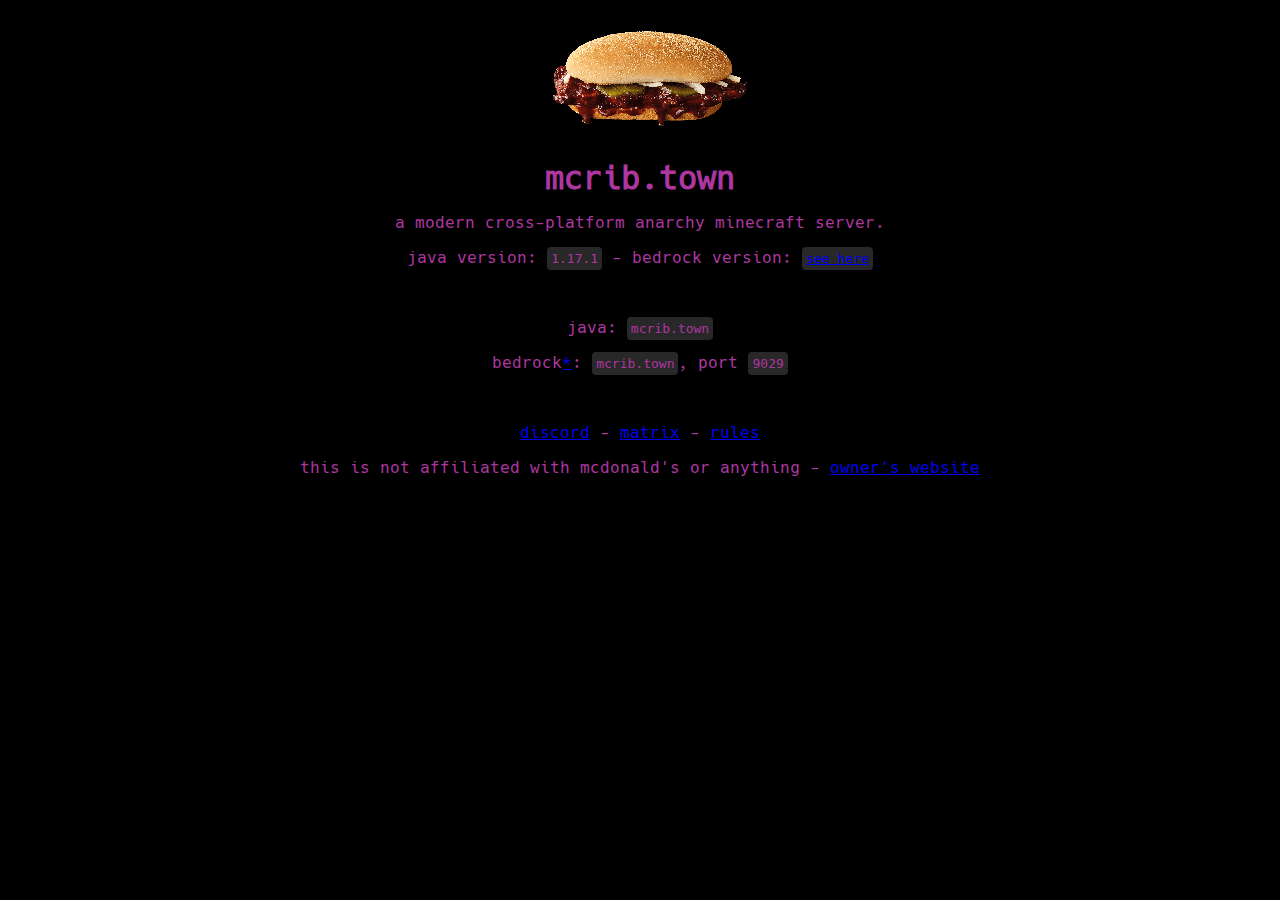
==== index.html @ e083ba12 "fix phrasing" ====
<!DOCTYPE html>
<html>
  <head>
    <title>mcrib.town</title>
    <meta charset="UTF-8">
    <meta name="viewport" content="width=device-width, initial-scale=1.0">
    <link href="/assets/main.css" rel="stylesheet">
  </head> 
  <body>
    <div class="content">
      <img class="mcrib" alt="A Mcrib." title="wow, it's a mcrib!" src="/assets/mcrib.png">
      <h1>mcrib.town</h1>
      <p>a modern cross-platform anarchy minecraft server.</p>
      <p>java version: <code>1.17.1</code> - bedrock version: <code><a href="https://i.imgur.com/rbn5Hnd.png">see here</a></code></p>
    </div><br>
    <div class="content">
      <p>java: <code>mcrib.town</code></p>
      <p>bedrock<a href="/bedrock">*</a>: <code>mcrib.town</code>, port <code>9029</code></p>
    </div><br>
    <div class="content">
      <p>
        <a href="https://discord.gg/dDNNNzXmk8">discord</a> -
        <a href="https://matrix.to/#/#mcribtown:mint.lgbt">matrix</a> - 
        <a href="/rules">rules</a>
      </p>
      <p>
        this is not affiliated with mcdonald's or anything -
        <a href="https://tacohitbox.com">owner's website</a>
      </p>
    </div>
  </body>
</html>
---- assets/main.css ----
@font-face {
  font-family: "Hack";
  src: url("/assets/Hack.ttf");
}

html, body:not(.smaller) {
  margin:0;
  padding:0;
}

body {
  color:#ad37a1;
  background:black;
  font-family: "Hack";
}

body.smaller {
  padding:5px;
}

code {
  background:#282828;
  padding:4px;
  border-radius:4px;
  margin:0;
}

.content {
  text-align: center;
}

.content h1 {
  margin-top:5px;
  margin-bottom:10px;
}

body.smaller h1 {
  margin:0;
}

body.smaller p {
  margin:5px 0;
}

.mcrib {
  margin-top:10px;
  image-rendering:pixelated;
  width:250px;
}
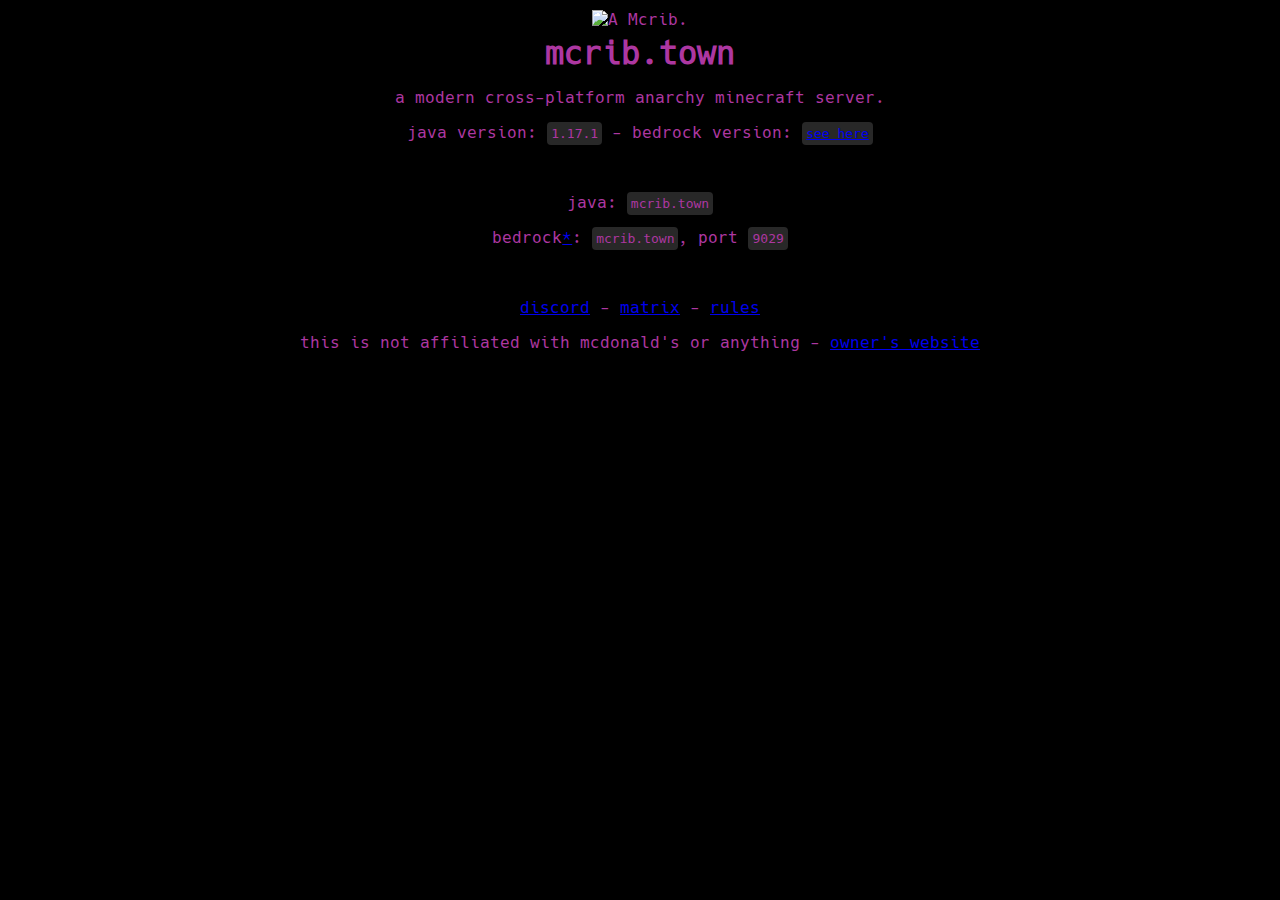
==== commit 565f7e69: "jpegged mcrib" ====
--- a/index.html
+++ b/index.html
@@ -8,7 +8,7 @@
   </head> 
   <body>
     <div class="content">
-      <img class="mcrib" alt="A Mcrib." title="wow, it's a mcrib!" src="/assets/mcrib.png">
+      <img class="mcrib" alt="A Mcrib." title="wow, it's a mcrib!" src="/assets/mcrib.jpeg">
       <h1>mcrib.town</h1>
       <p>a modern cross-platform anarchy minecraft server.</p>
       <p>java version: <code>1.17.1</code> - bedrock version: <code><a href="https://i.imgur.com/rbn5Hnd.png">see here</a></code></p>
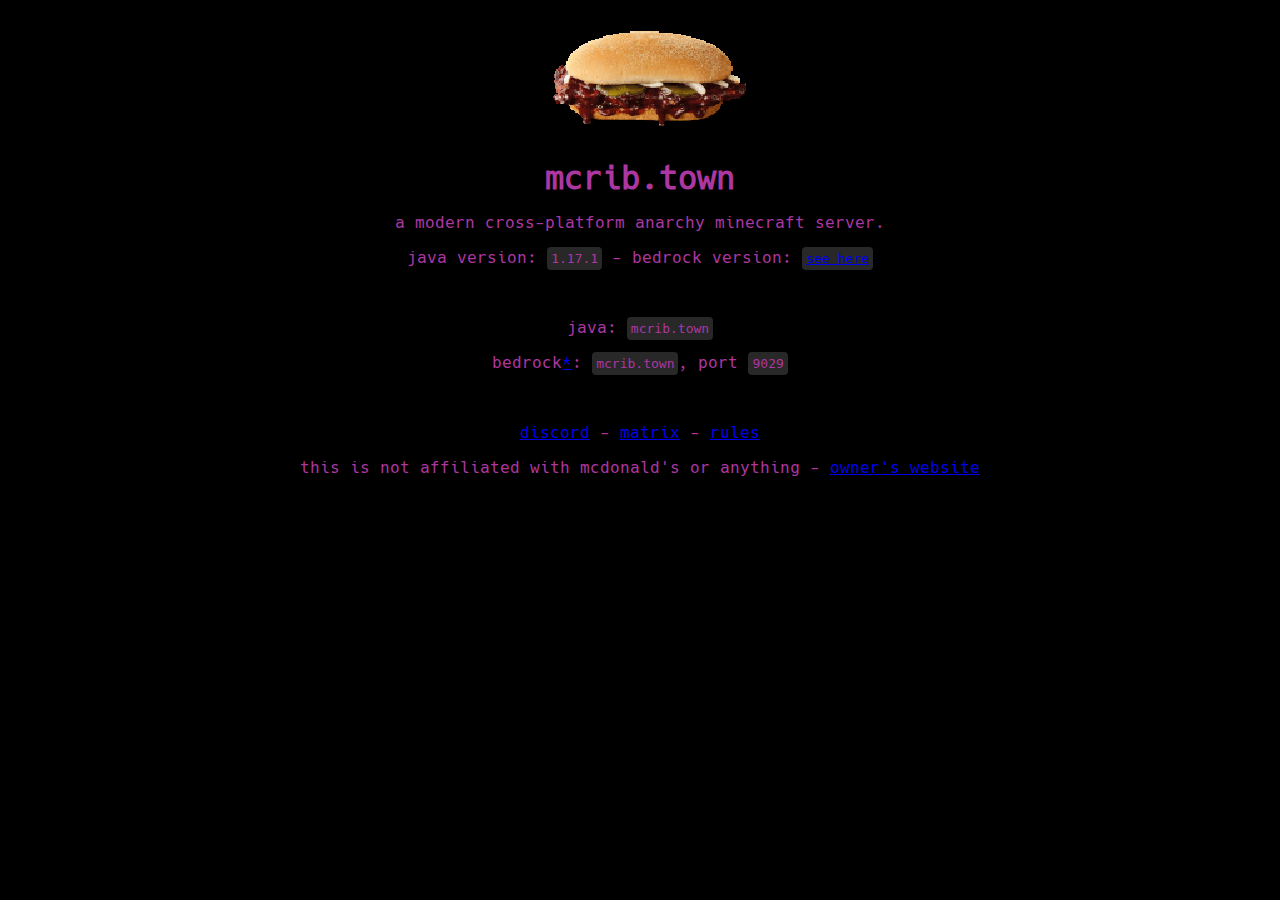
==== commit 0aef7edc: "made it not jpeg by default" ====
--- a/index.html
+++ b/index.html
@@ -8,7 +8,7 @@
   </head> 
   <body>
     <div class="content">
-      <img class="mcrib" alt="A Mcrib." title="wow, it's a mcrib!" src="/assets/mcrib.jpeg">
+      <img class="mcrib" alt="A Mcrib." title="wow, it's a mcrib!" src="/assets/mcrib.png" onmouseover="this.src='/assets/mcrib.jpeg'" onmouseout="this.src='/assets/mcrib.png'">
       <h1>mcrib.town</h1>
       <p>a modern cross-platform anarchy minecraft server.</p>
       <p>java version: <code>1.17.1</code> - bedrock version: <code><a href="https://i.imgur.com/rbn5Hnd.png">see here</a></code></p>
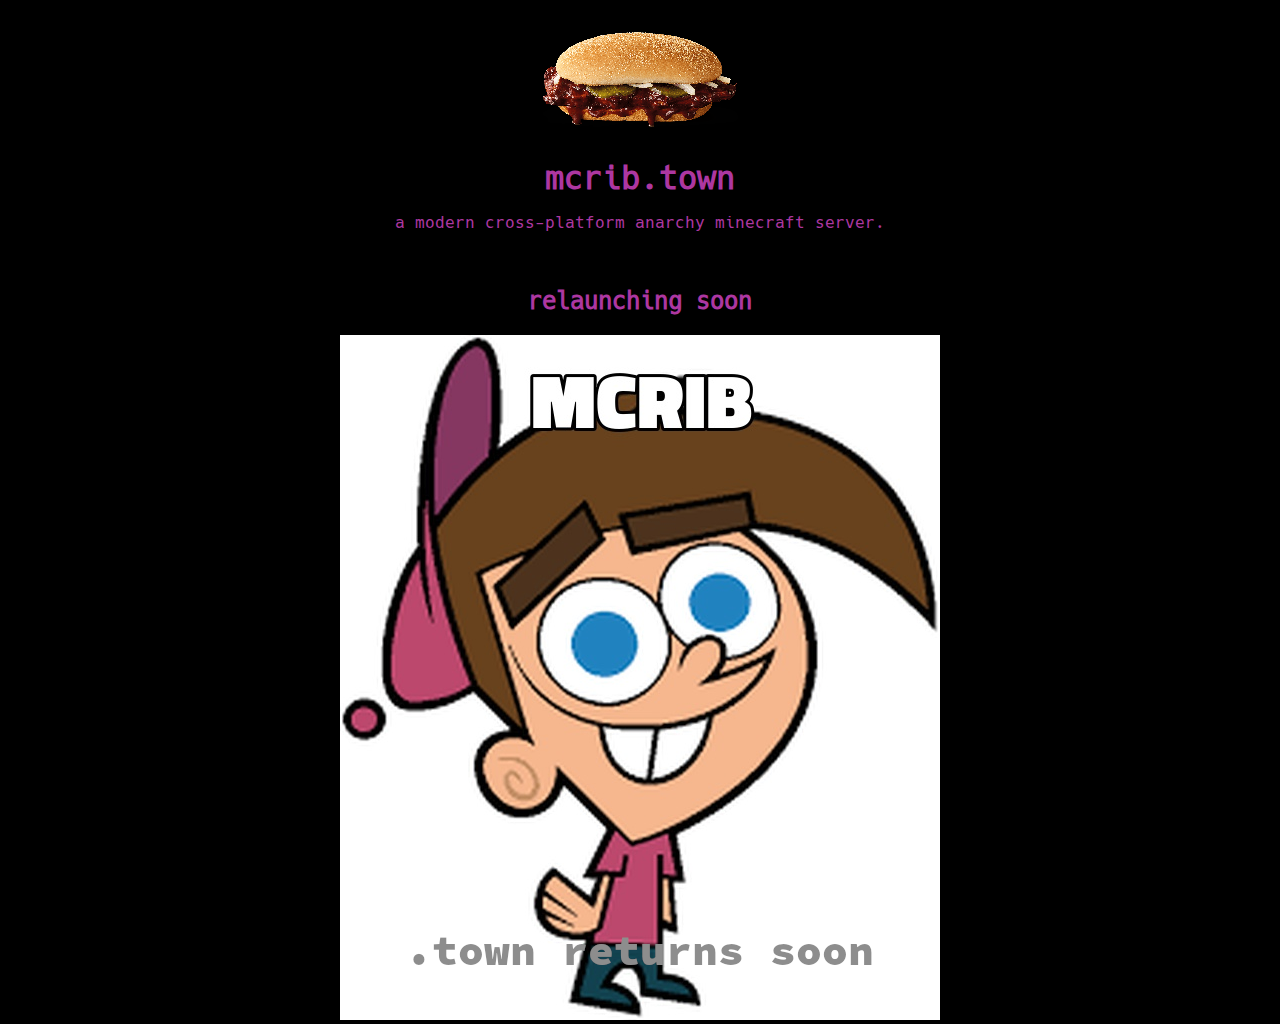
==== commit e9c11222: "relaunch announcement" ====
--- a/index.html
+++ b/index.html
@@ -11,22 +11,10 @@
       <img class="mcrib" alt="A Mcrib." title="wow, it's a mcrib!" src="/assets/mcrib.png" onmouseover="this.src='/assets/mcrib.jpeg'" onmouseout="this.src='/assets/mcrib.png'">
       <h1>mcrib.town</h1>
       <p>a modern cross-platform anarchy minecraft server.</p>
-      <p>java version: <code>1.17.1</code> - bedrock version: <code><a href="https://i.imgur.com/rbn5Hnd.png">see here</a></code></p>
     </div><br>
     <div class="content">
-      <p>java: <code>mcrib.town</code></p>
-      <p>bedrock<a href="/bedrock">*</a>: <code>mcrib.town</code>, port <code>9029</code></p>
-    </div><br>
-    <div class="content">
-      <p>
-        <a href="https://discord.gg/dDNNNzXmk8">discord</a> -
-        <a href="https://matrix.to/#/#mcribtown:mint.lgbt">matrix</a> - 
-        <a href="/rules">rules</a>
-      </p>
-      <p>
-        this is not affiliated with mcdonald's or anything -
-        <a href="https://tacohitbox.com">owner's website</a>
-      </p>
+      <h2>relaunching soon</h2>
+      <img src="/assets/Untitled.png" alt="Mcrib.town returns soon.">
     </div>
   </body>
 </html>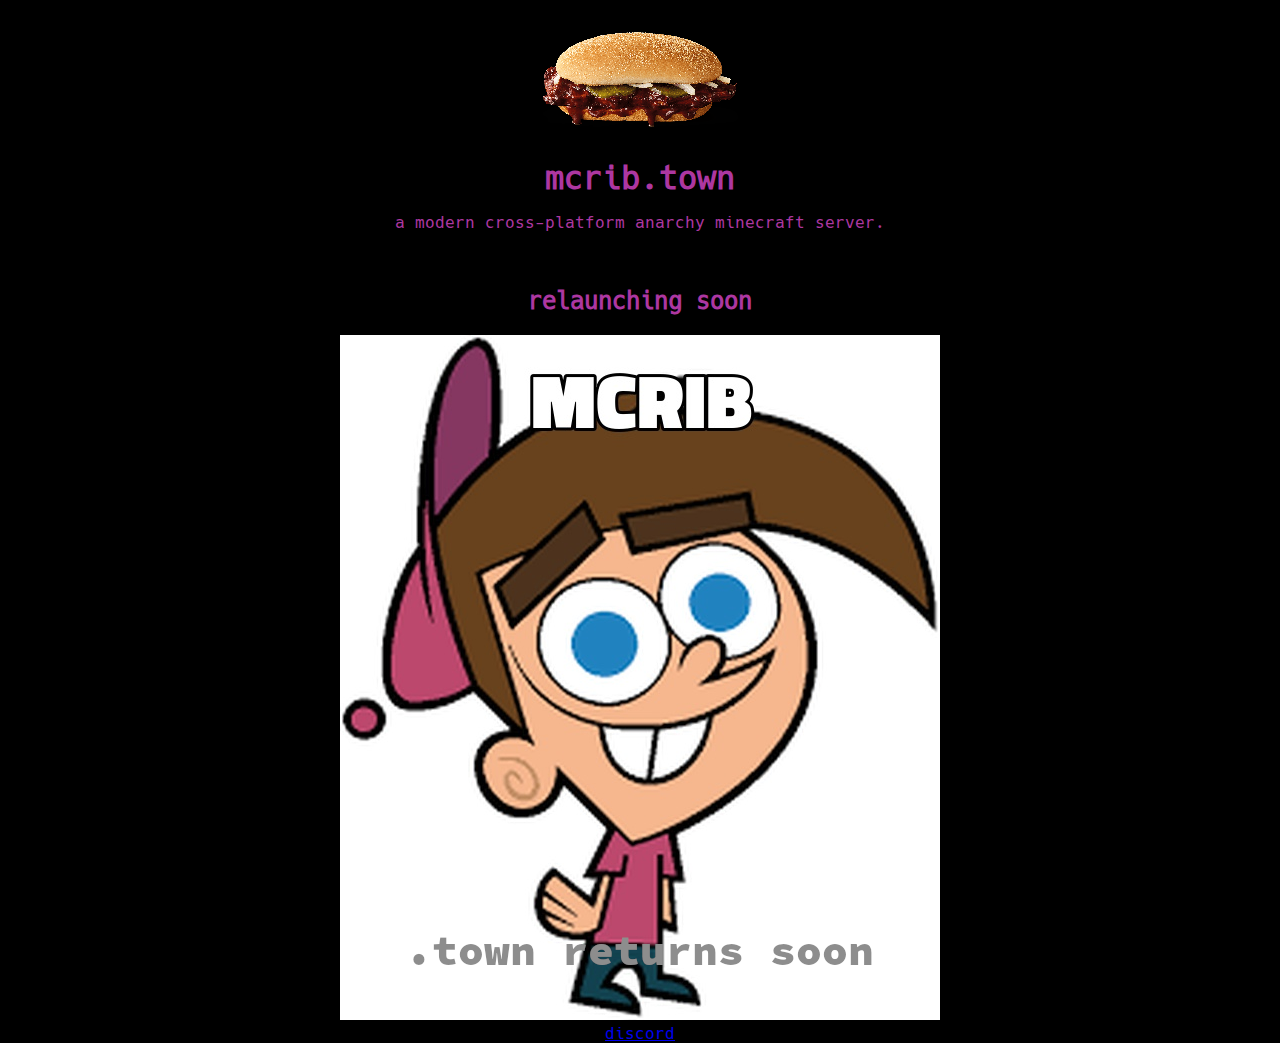
==== commit 150a516d: "add back discord link" ====
--- a/index.html
+++ b/index.html
@@ -14,7 +14,8 @@
     </div><br>
     <div class="content">
       <h2>relaunching soon</h2>
-      <img src="/assets/Untitled.png" alt="Mcrib.town returns soon.">
+      <img src="/assets/Untitled.png" alt="Mcrib.town returns soon."><br>
+      <a href="https://discord.gg/dDNNNzXmk8">discord</a>
     </div>
   </body>
 </html>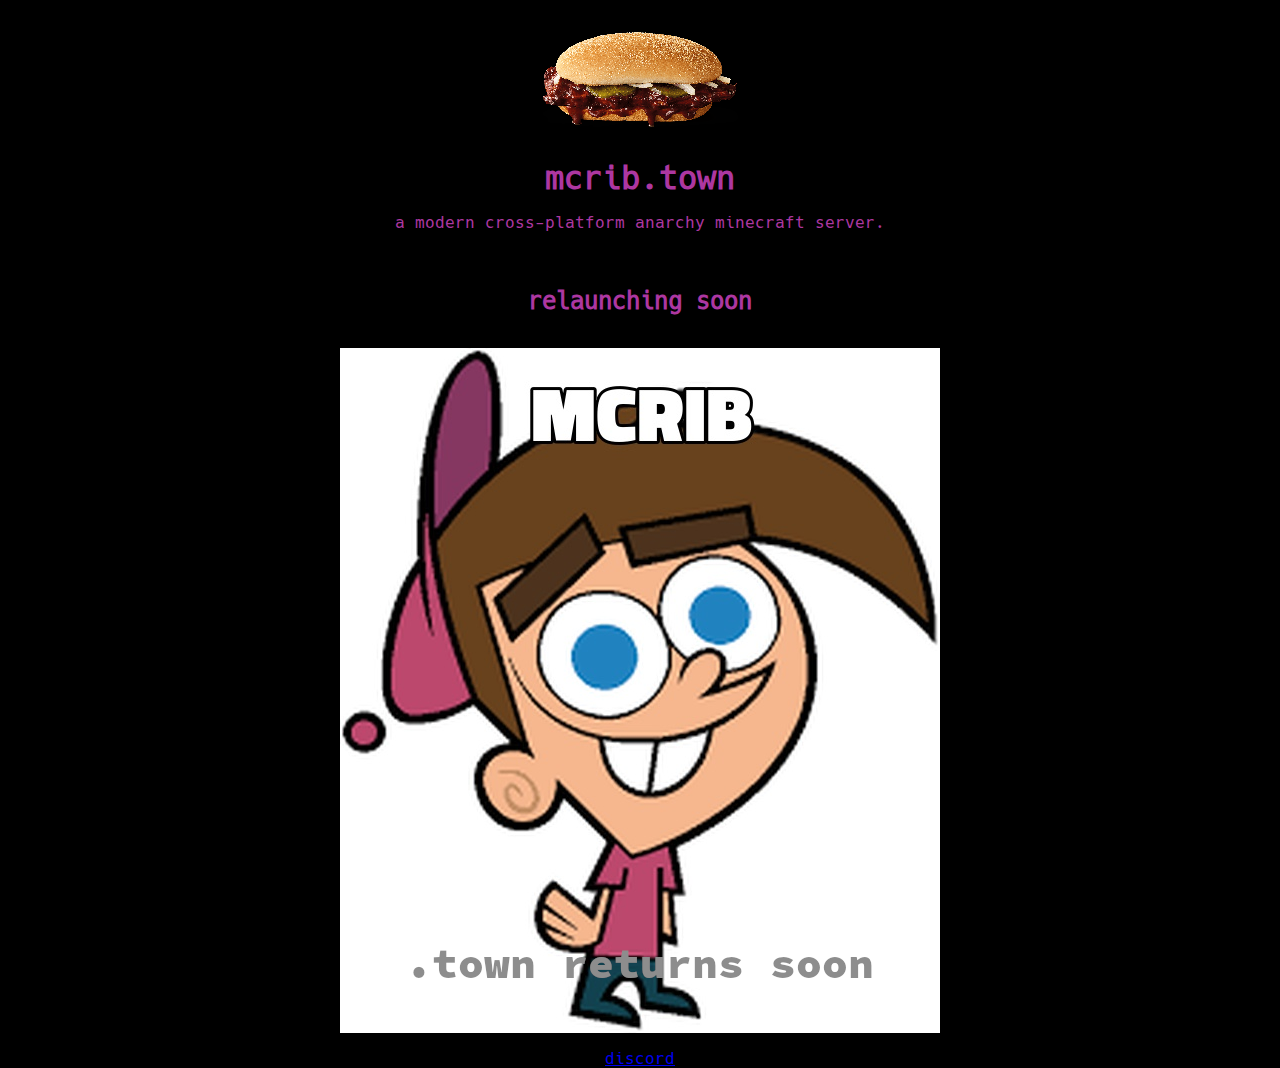
==== commit 849f2616: "add max-width" ====
--- a/index.html
+++ b/index.html
@@ -14,7 +14,7 @@
     </div><br>
     <div class="content">
       <h2>relaunching soon</h2>
-      <img src="/assets/Untitled.png" alt="Mcrib.town returns soon."><br>
+      <img src="/assets/Untitled.png" style="max-width: 98%; padding:1%" alt="Mcrib.town returns soon."><br>
       <a href="https://discord.gg/dDNNNzXmk8">discord</a>
     </div>
   </body>
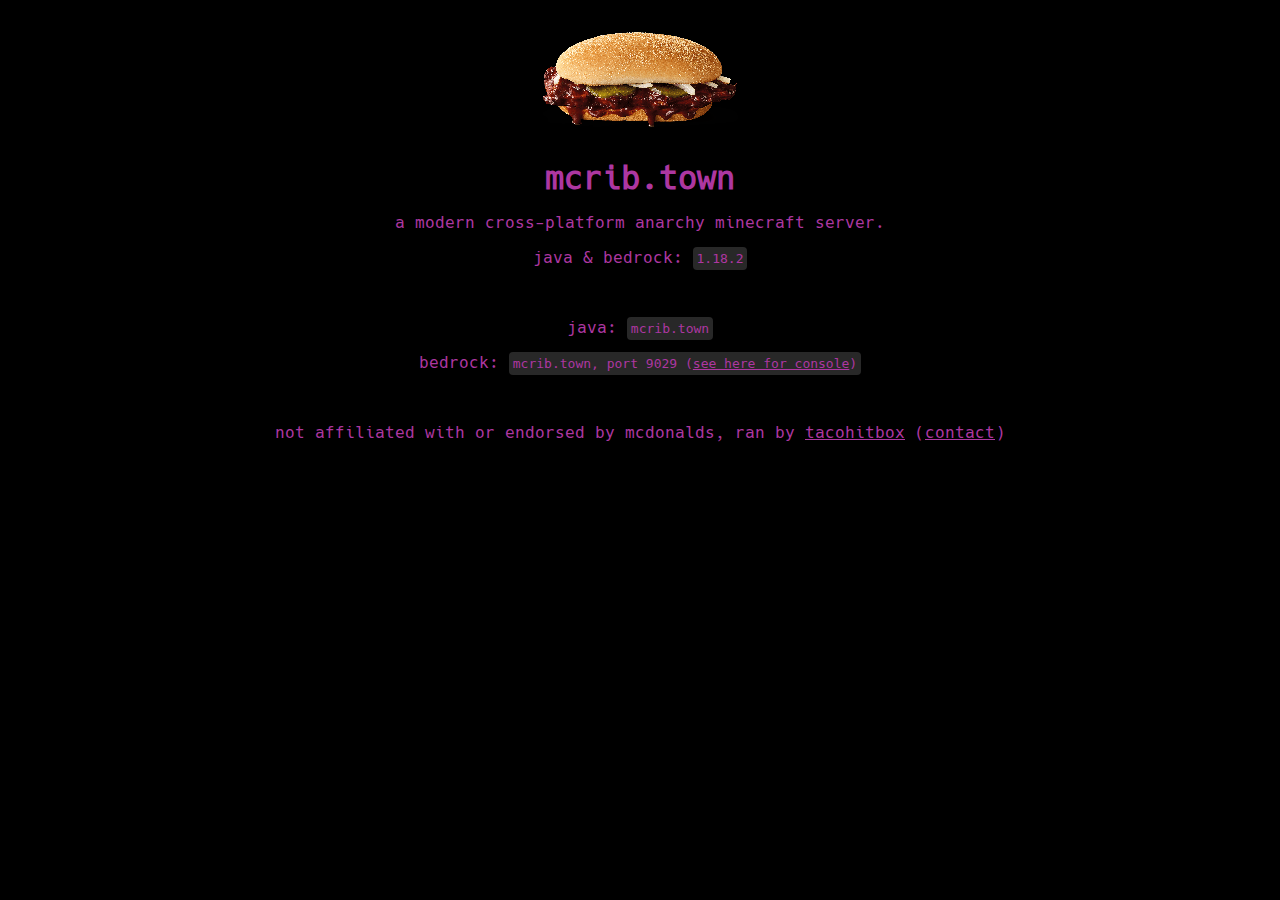
==== commit 0ff9d3a7: "update site" ====
--- a/index.html
+++ b/index.html
@@ -11,11 +11,14 @@
       <img class="mcrib" alt="A Mcrib." title="wow, it's a mcrib!" src="/assets/mcrib.png" onmouseover="this.src='/assets/mcrib.jpeg'" onmouseout="this.src='/assets/mcrib.png'">
       <h1>mcrib.town</h1>
       <p>a modern cross-platform anarchy minecraft server.</p>
+      <p>java & bedrock: <code>1.18.2</code></p>
     </div><br>
     <div class="content">
-      <h2>relaunching soon</h2>
-      <img src="/assets/Untitled.png" style="max-width: 98%; padding:1%" alt="Mcrib.town returns soon."><br>
-      <a href="https://discord.gg/dDNNNzXmk8">discord</a>
+      <p>java: <code>mcrib.town</code></p>
+      <p>bedrock: <code>mcrib.town, port 9029 (<a href="/bedrock/">see here for console</a>)</code></p>
+    </div><br>
+    <div class="content">
+      <p>not affiliated with or endorsed by mcdonalds, ran by <a href="https://tacohitbox.com/">tacohitbox</a> (<a href="https://tacohitbox.com/contact">contact</a>)</p>
     </div>
   </body>
 </html>--- a/assets/main.css
+++ b/assets/main.css
@@ -16,6 +16,11 @@
 
 body.smaller {
   padding:5px;
+}
+
+a {
+  color:#ad37a1;
+
 }
 
 code {
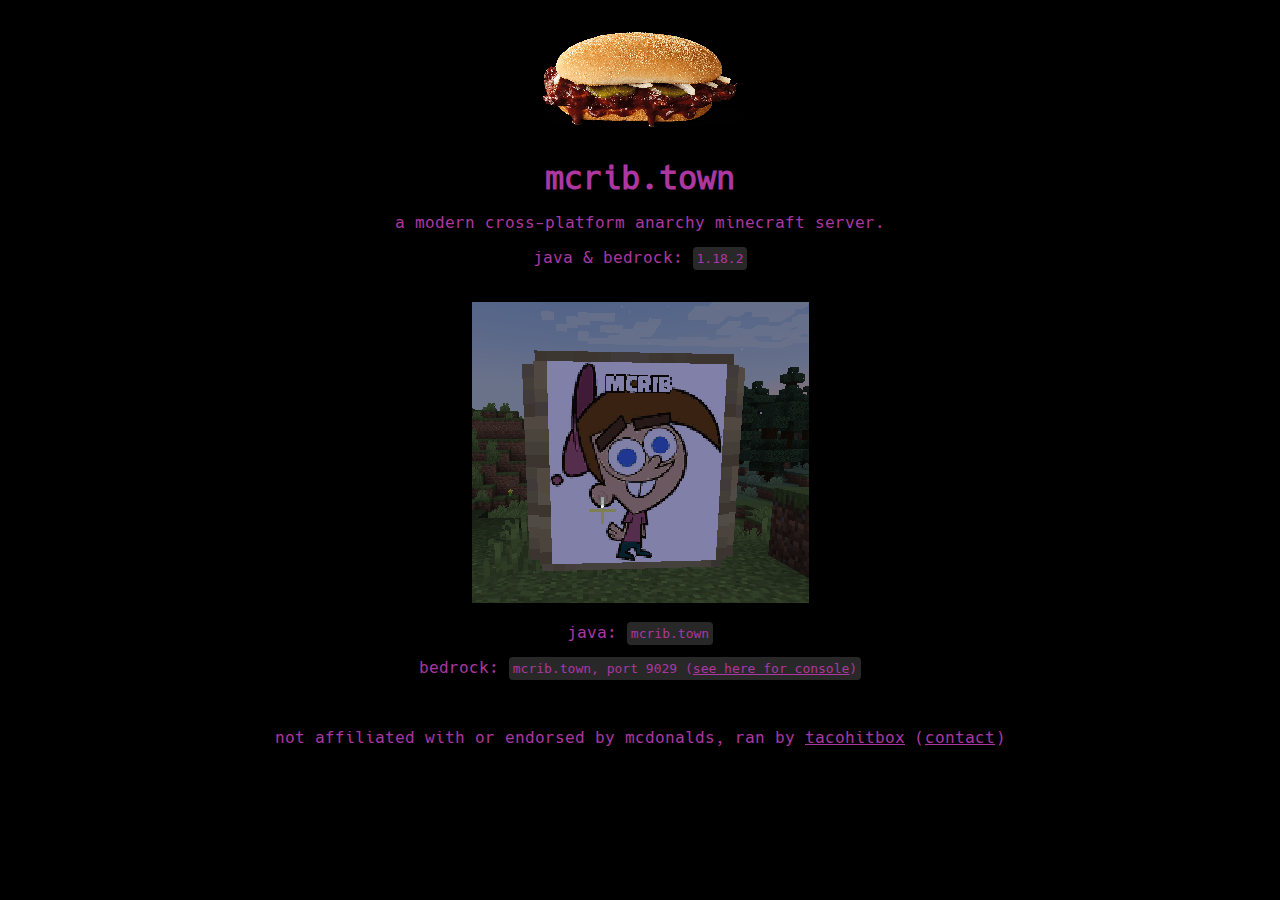
==== commit ec18b61d: "add another image" ====
--- a/index.html
+++ b/index.html
@@ -14,6 +14,7 @@
       <p>java & bedrock: <code>1.18.2</code></p>
     </div><br>
     <div class="content">
+      <a href="/assets/20201228_220309.png"><img src="/assets/2022-04-12_14-26.png"></a>
       <p>java: <code>mcrib.town</code></p>
       <p>bedrock: <code>mcrib.town, port 9029 (<a href="/bedrock/">see here for console</a>)</code></p>
     </div><br>
